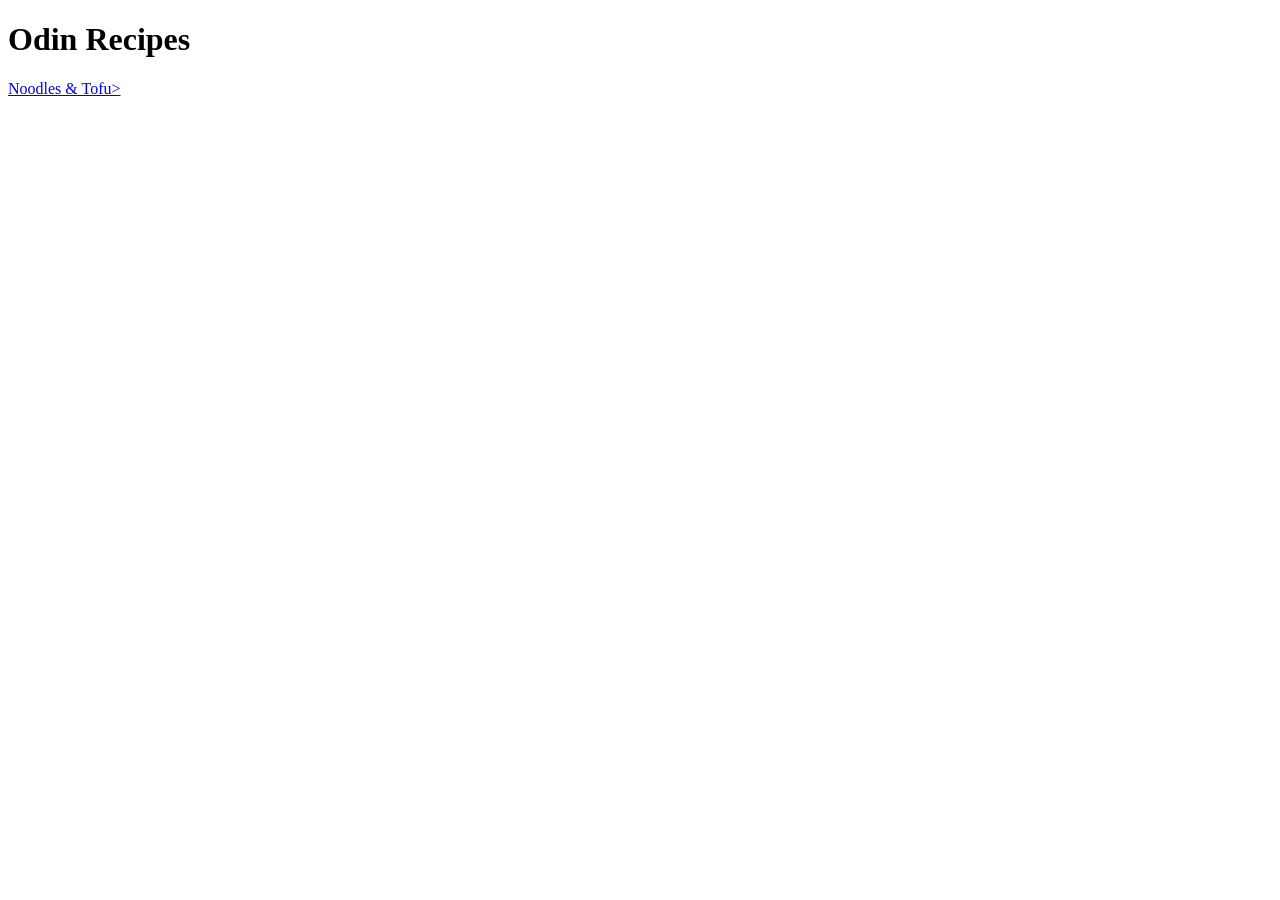
==== index.html @ 9a34c4f1 "add link to noodles recipe on index page" ====
<!DOCTYPE html>
<html lang="en">
<head>
    <meta charset="UTF-8">
    <meta name="viewport" content="width=device-width, initial-scale=1.0">
    <title>Recipes</title>
</head>
<body>
    <h1>Odin Recipes</h1>
    <a href="recipes/noodles-and-tofu.html"> Noodles & Tofu></a>
</body>
</html>
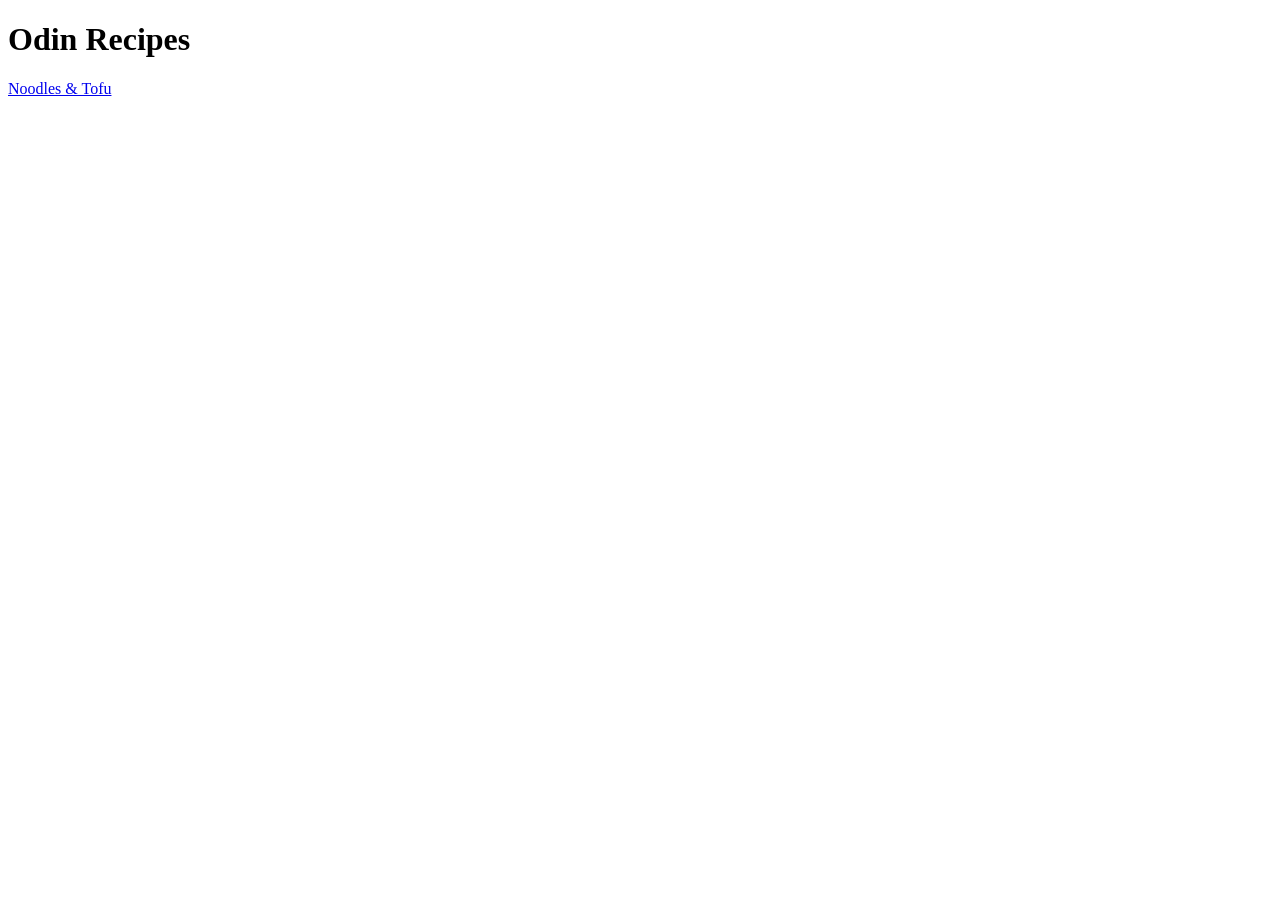
==== commit b7bdb16d: "Add recipe information to noodles&tofu Added an image, description, ingredients & steps to the noodl" ====
--- a/index.html
+++ b/index.html
@@ -7,6 +7,6 @@
 </head>
 <body>
     <h1>Odin Recipes</h1>
-    <a href="recipes/noodles-and-tofu.html"> Noodles & Tofu></a>
+    <a href="recipes/noodles-and-tofu.html">Noodles & Tofu</a>
 </body>
 </html>
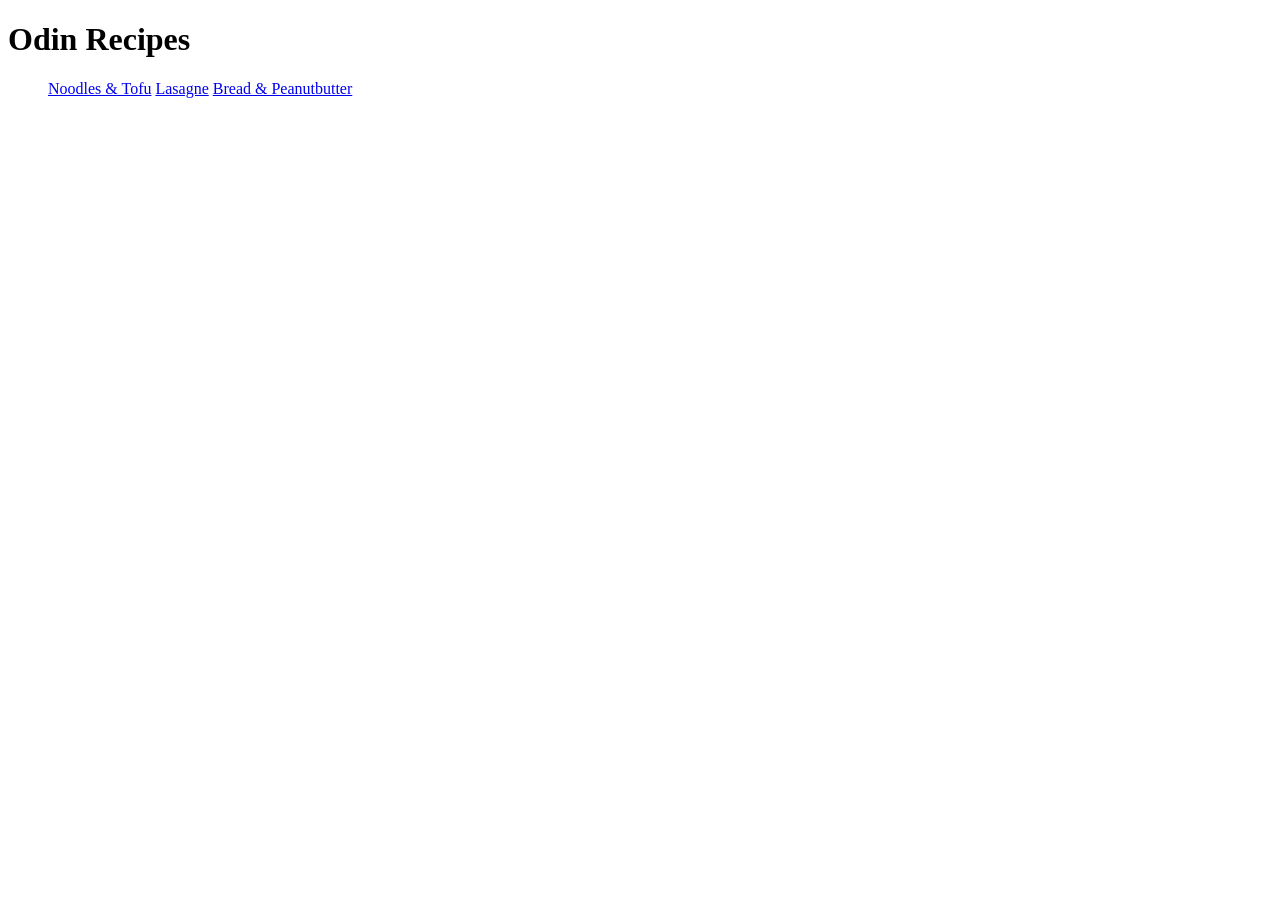
==== commit a60aa645: "Add two more recipes with the same structure as noodles" ====
--- a/index.html
+++ b/index.html
@@ -7,6 +7,10 @@
 </head>
 <body>
     <h1>Odin Recipes</h1>
-    <a href="recipes/noodles-and-tofu.html">Noodles & Tofu</a>
+    <ul>
+        <a href="recipes/noodles-and-tofu.html">Noodles & Tofu</a>
+        <a href="recipes/lasagna.html">Lasagne</a>
+        <a href="recipes/bread-and-peanutbutter.html">Bread & Peanutbutter</a>
+    </ul>
 </body>
 </html>
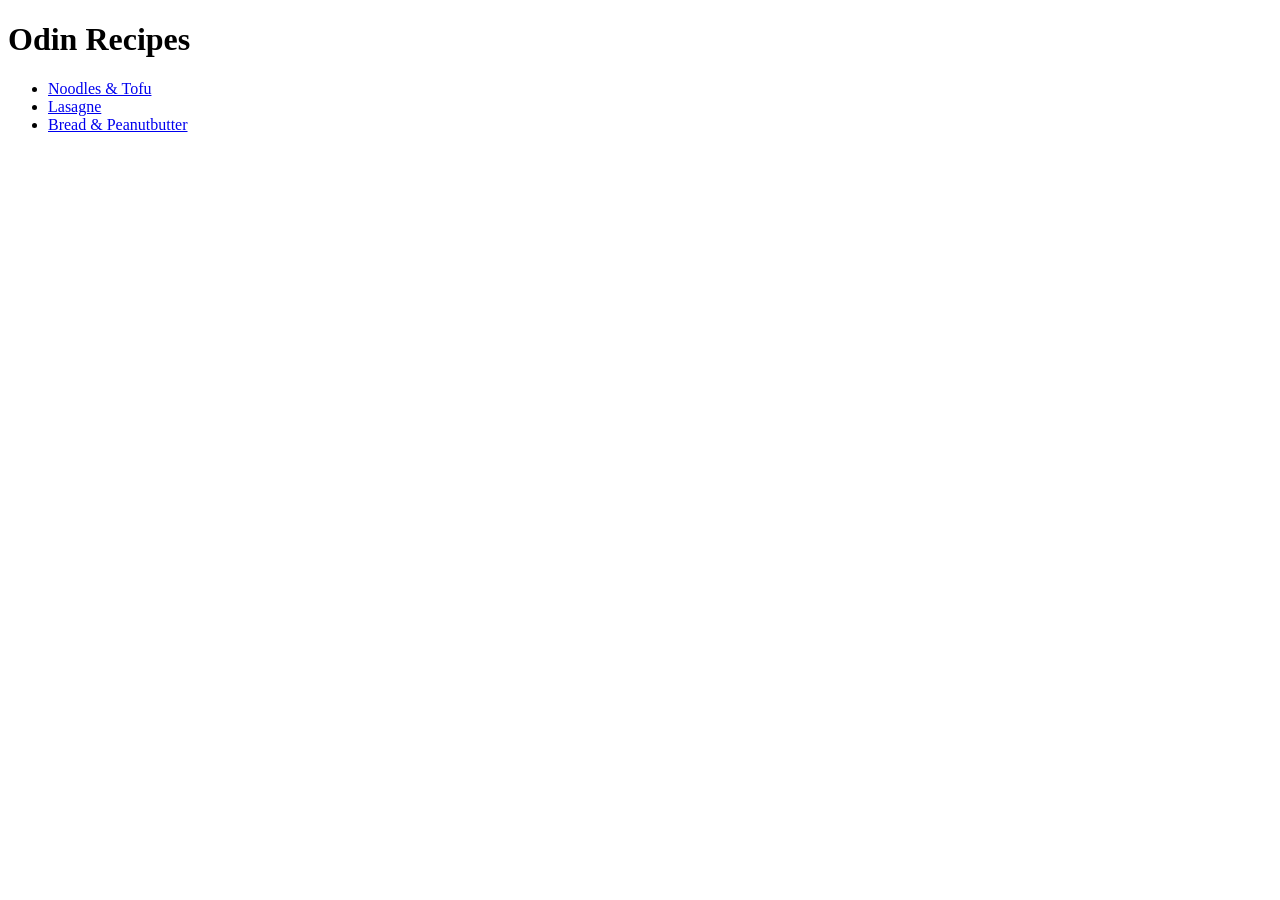
==== commit 414b948a: "Add more information to the two new recipes" ====
--- a/index.html
+++ b/index.html
@@ -8,9 +8,9 @@
 <body>
     <h1>Odin Recipes</h1>
     <ul>
-        <a href="recipes/noodles-and-tofu.html">Noodles & Tofu</a>
-        <a href="recipes/lasagna.html">Lasagne</a>
-        <a href="recipes/bread-and-peanutbutter.html">Bread & Peanutbutter</a>
+        <li><a href="recipes/noodles-and-tofu.html">Noodles & Tofu</a></li>
+        <li><a href="recipes/lasagna.html">Lasagne</a></li>
+        <li><a href="recipes/bread-and-peanutbutter.html">Bread & Peanutbutter</a></li>
     </ul>
 </body>
 </html>
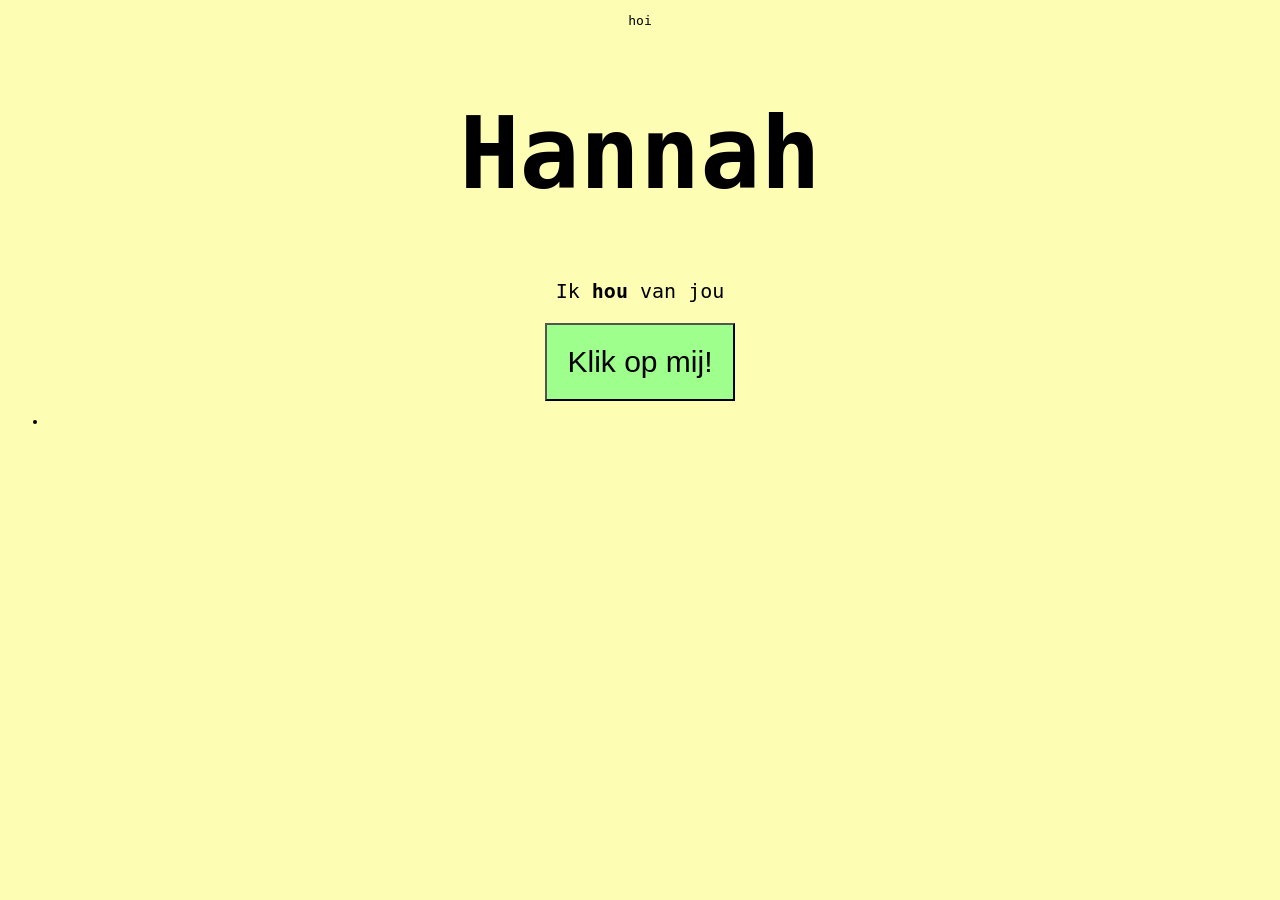
==== commit 584fb93f: "small changes" ====
--- a/index.html
+++ b/index.html
@@ -3,14 +3,21 @@
 <head>
     <meta charset="UTF-8">
     <meta name="viewport" content="width=device-width, initial-scale=1.0">
-    <title>Recipes</title>
+    <link rel="stylesheet" href="style.css">
+    <title>Obsessed</title>
 </head>
 <body>
-    <h1>Odin Recipes</h1>
-    <ul>
-        <li><a href="recipes/noodles-and-tofu.html">Noodles & Tofu</a></li>
-        <li><a href="recipes/lasagna.html">Lasagne</a></li>
-        <li><a href="recipes/bread-and-peanutbutter.html">Bread & Peanutbutter</a></li>
-    </ul>
+    <p class="hoi">hoi</p>
+    <h1 class="rainbow">Hannah</h1>
+    <p class="houd">Ik <strong class="font-change">hou</strong> van jou</p>
+
+    <a href="https://www.youtube.com/watch?v=dQw4w9WgXcQ" target=_blank><button class="rolled">Klik op mij!</button></a>
+
+
+    <div class="lijstje">
+        <ul>
+            <li></li>
+        </ul>
+    </div>
 </body>
 </html>
--- a/style.css
+++ b/style.css
@@ -0,0 +1,43 @@
+body {
+    font-family: monospace;
+    text-align: center;
+    background-color: rgb(253, 253, 180);
+}
+
+.rolled{
+    font-size: 30px;
+    padding: 20px;
+    background-color: #9eff8d;
+}
+
+.houd {
+    font-size: 20px;
+}
+
+.rainbow {
+    animation: rainbow-color-change 5s linear infinite alternate;
+    font-size: 100px;
+}
+@keyframes rainbow-color-change{
+    0%, 100% { color: #ff0000; }
+    14% { color: #ff8b00; }
+    28% { color: #e8ff00; }
+    42% { color: #5dff00; }
+    56% { color: #00b9ff; }
+    70% { color: #5d00ff; }
+    84% { color: #e800ff; }
+}
+
+.font-change {
+    animation: font-change-test 2s linear infinite alternate;
+}
+@keyframes font-change-test{
+    0%, 100% {font-size: 10px;}
+    14% { font-size: 20px; }
+    28% { font-size: 30px;}
+    42% { font-size: 40px;}
+    56% { font-size: 40px;}
+    70% { font-size: 30px;}
+    84% { font-size: 20px;}
+}
+
